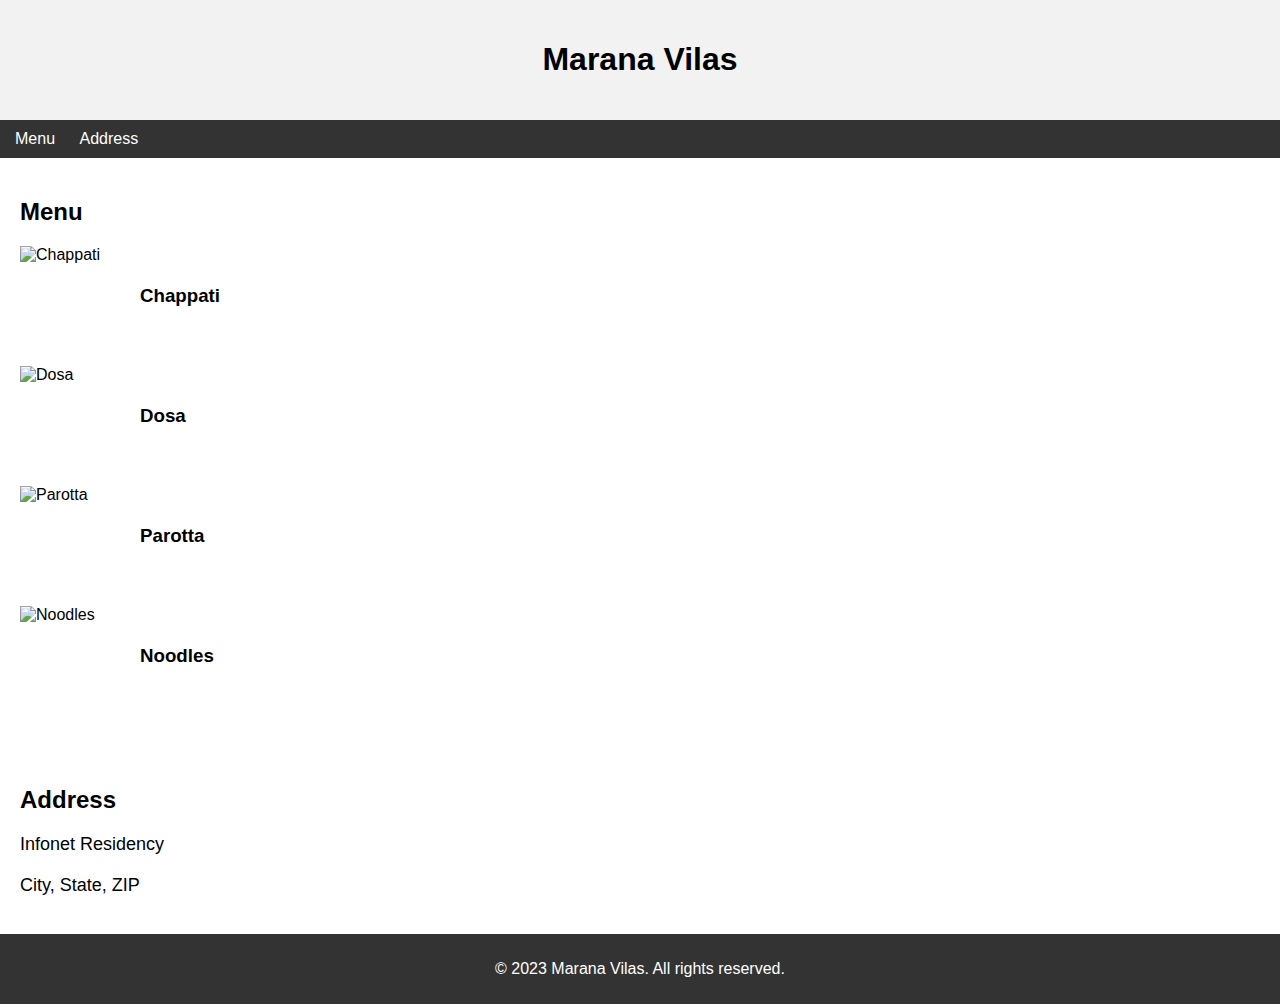
==== frstrepo/maranavilas.html @ 697e0ce4 "ltst" ====
<!DOCTYPE html>
<html>

<head>
  <title>Marana Vilas - Infonet Residency</title>
  <style>
    body {
      font-family: Arial, sans-serif;
      margin: 0;
      padding: 0;
    }

    header {
      background-color: #f2f2f2;
      padding: 20px;
      text-align: center;
    }

    nav {
      background-color: #333;
      color: #fff;
      padding: 10px;
    }

    nav ul {
      list-style-type: none;
      margin: 0;
      padding: 0;
      overflow: hidden;
    }

    nav ul li {
      display: inline-block;
      margin-right: 10px;
    }

    nav ul li a {
      color: #fff;
      text-decoration: none;
      padding: 5px;
    }

    section {
      padding: 20px;
    }

    footer {
      background-color: #333;
      color: #fff;
      padding: 10px;
      text-align: center;
    }

    .address {
      font-size: 18px;
      margin-top: 20px;
    }

    .menu-item {
      display: flex;
      align-items: center;
      margin-bottom: 20px;
    }

    .menu-item img {
      width: 100px;
      height: 100px;
      margin-right: 20px;
    }
  </style>
</head>

<body>
  <header>
    <h1>Marana Vilas</h1>
  </header>

  <nav>
    <ul>
      <li><a href="#menu">Menu</a></li>
      <li><a href="#address">Address</a></li>
    </ul>
  </nav>

  <section id="menu">
    <h2>Menu</h2>
    <div class="menu-item">
      <img src="chappati.jpg" alt="Chappati">
      <h3>Chappati</h3>
    </div>
    <div class="menu-item">
      <img src="dosa.jpg" alt="Dosa">
      <h3>Dosa</h3>
    </div>
    <div class="menu-item">
      <img src="parotta.jpg" alt="Parotta">
      <h3>Parotta</h3>
    </div>
    <div class="menu-item">
      <img src="noodles.jpg" alt="Noodles">
      <h3>Noodles</h3>
    </div>
  </section>

  <section id="address">
    <h2>Address</h2>
    <p class="address">Infonet Residency</p>
    <p class="address">City, State, ZIP</p>
  </section>

  <footer>
    <p>&copy; 2023 Marana Vilas. All rights reserved.</p>
  </footer>
</body>

</html>
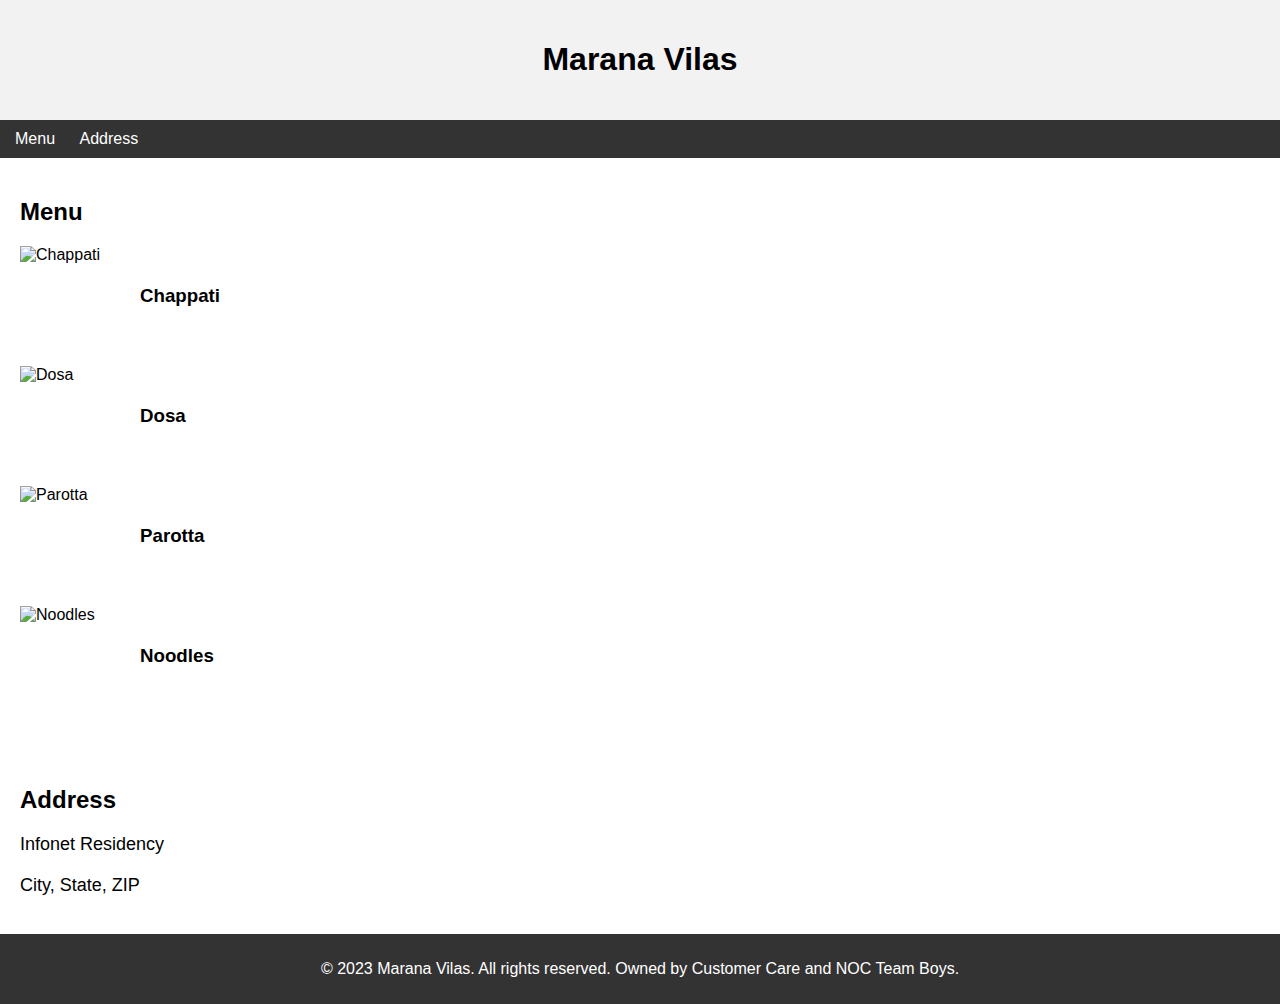
==== commit 1b9ad725: "ltst" ====
--- a/frstrepo/maranavilas.html
+++ b/frstrepo/maranavilas.html
@@ -109,7 +109,7 @@
   </section>
 
   <footer>
-    <p>&copy; 2023 Marana Vilas. All rights reserved.</p>
+    <p>&copy; 2023 Marana Vilas. All rights reserved. Owned by Customer Care and NOC Team Boys.</p>
   </footer>
 </body>
 
